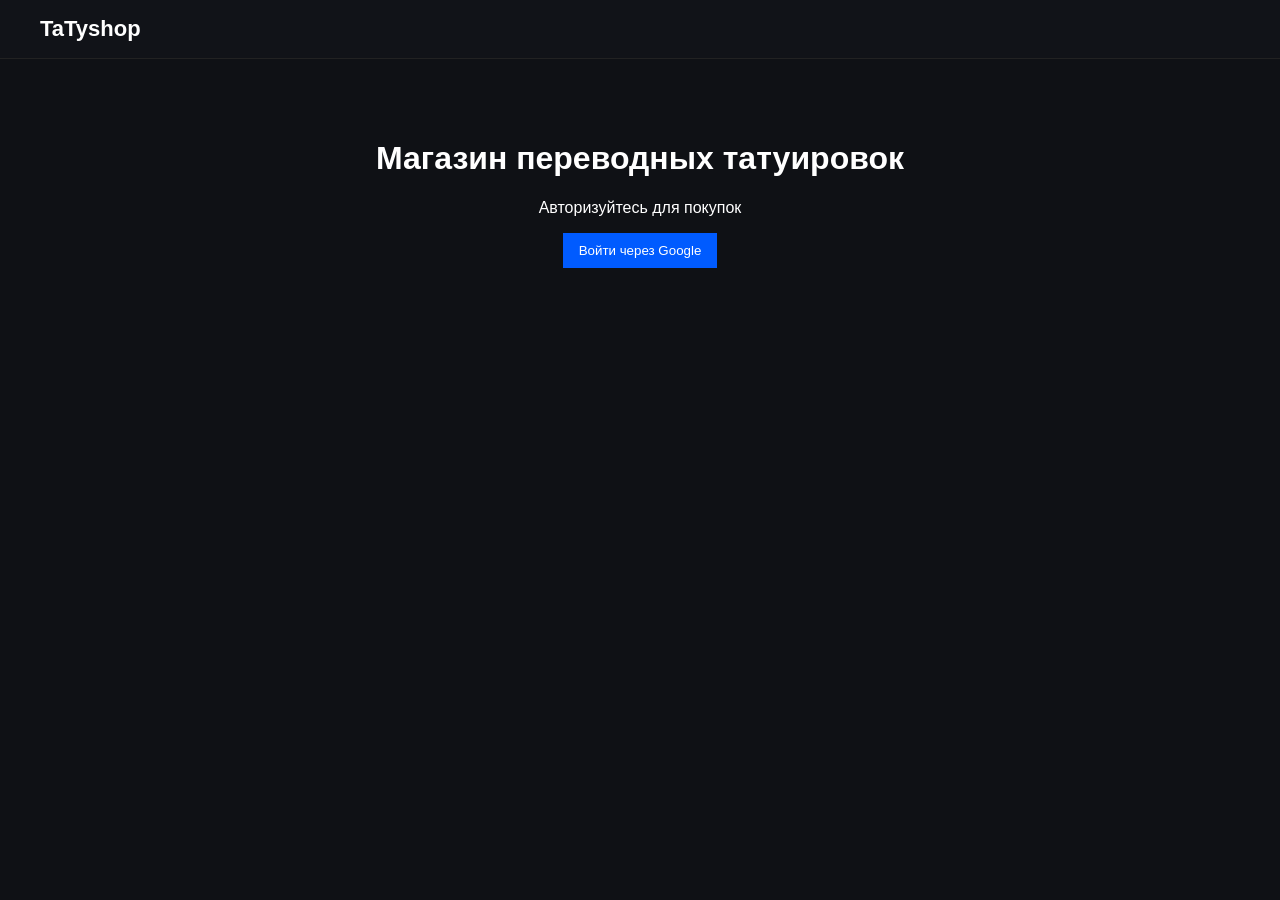
==== index.html @ 78a6cdf9 "Add files via upload" ====
<!DOCTYPE html>
<html>
<head>
  <title>TaTyshop</title>
  <link rel="stylesheet" href="/style.css">
  <script defer src="/app.js"></script>
</head>
<body>

<div class="header">
  <div class="logo">TaTyshop</div>
  <div class="nav" id="nav"></div>
</div>

<div style="padding:60px;text-align:center">
  <h1>Магазин переводных татуировок</h1>
  <p>Авторизуйтесь для покупок</p>
  <a href="/login">
    <button class="btn-primary">Войти через Google</button>
  </a>
</div>

</body>
</html>
---- style.css ----
body{
  background:#0f1115;
  color:white;
  font-family:Arial;
  margin:0;
}

header{
  background:#1a1d23;
  padding:15px;
  display:flex;
  gap:20px;
}

.card{
  background:#1a1d23;
  padding:20px;
  margin:15px 0;
}

.grid{
  display:grid;
  grid-template-columns:repeat(auto-fill,minmax(250px,1fr));
  gap:20px;
  padding:20px;
}

button{
  background:#005bff;
  border:none;
  padding:12px;
  color:white;
  cursor:pointer;
}

button:hover{
  background:#2979ff;
}

.checkout{
  display:flex;
  gap:40px;
  padding:20px;
}

.left{flex:2}
.right{flex:1}

input{
  padding:10px;
  background:#111;
  border:1px solid #333;
  color:white;
}
.header {
  background:#111318;
  display:flex;
  justify-content:space-between;
  align-items:center;
  padding:16px 40px;
  border-bottom:1px solid #222;
}

.logo {
  font-size:22px;
  font-weight:bold;
}

.nav {
  display:flex;
  gap:20px;
  align-items:center;
}

.nav a {
  color:#ccc;
  text-decoration:none;
}

.nav a:hover {
  color:white;
}

.btn-primary {
  background:#005bff;
  padding:10px 16px;
  border:none;
  color:white;
  cursor:pointer;
}

.btn-danger {
  background:#aa2e2e;
  padding:10px 16px;
  border:none;
  color:white;
  cursor:pointer;
}
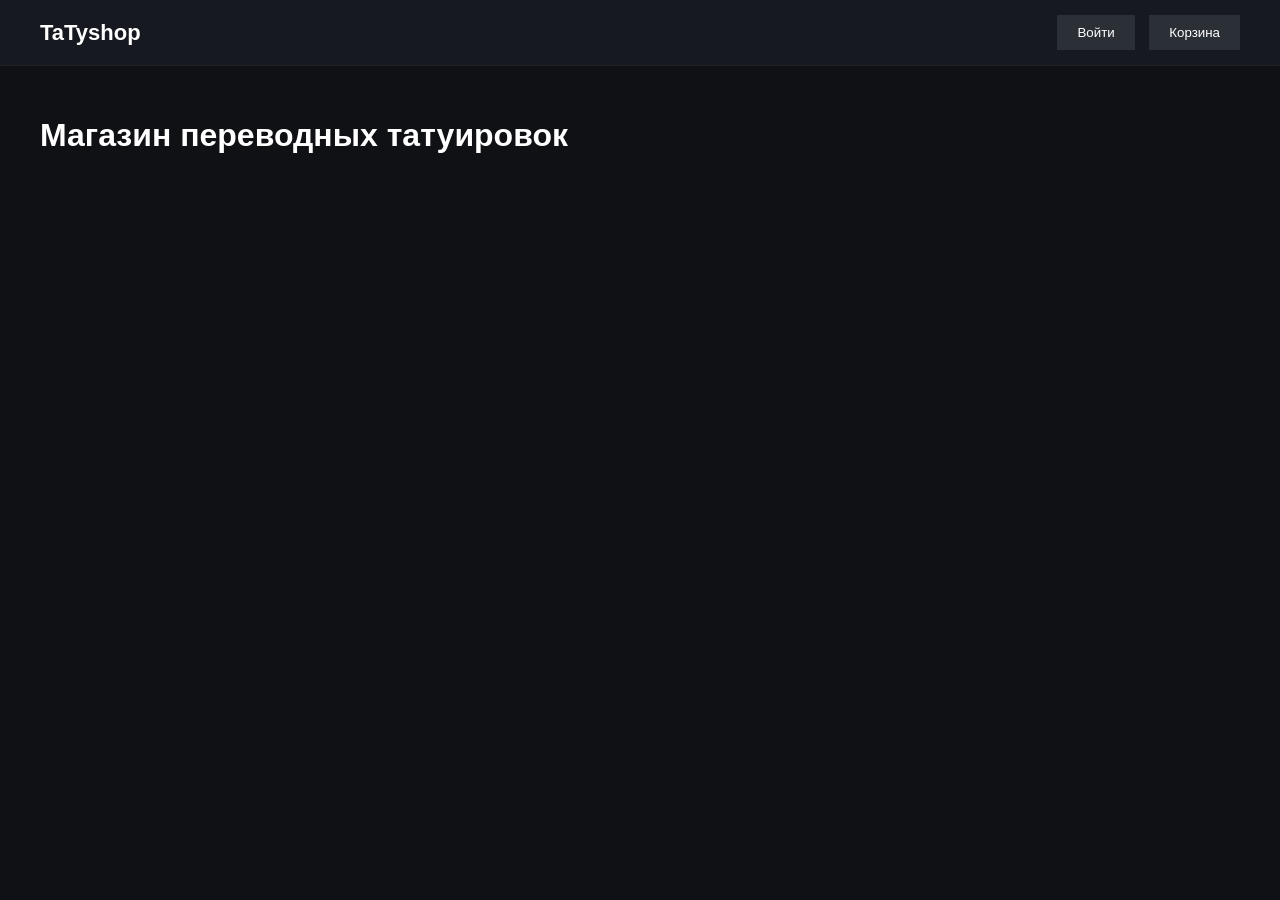
==== commit fa872c58: "Add files via upload" ====
--- a/index.html
+++ b/index.html
@@ -1,24 +1,25 @@
 <!DOCTYPE html>
-<html>
+<html lang="ru">
 <head>
+  <meta charset="UTF-8" />
   <title>TaTyshop</title>
-  <link rel="stylesheet" href="/style.css">
-  <script defer src="/app.js"></script>
+  <link rel="stylesheet" href="style.css" />
 </head>
 <body>
 
-<div class="header">
+<header class="header">
   <div class="logo">TaTyshop</div>
-  <div class="nav" id="nav"></div>
-</div>
+  <div class="actions">
+    <button class="btn">Войти</button>
+    <button class="btn">Корзина</button>
+  </div>
+</header>
 
-<div style="padding:60px;text-align:center">
-  <h1>Магазин переводных татуировок</h1>
-  <p>Авторизуйтесь для покупок</p>
-  <a href="/login">
-    <button class="btn-primary">Войти через Google</button>
-  </a>
-</div>
+<main>
+  <h1 class="title">Магазин переводных татуировок</h1>
+  <div id="products" class="products"></div>
+</main>
 
+<script src="app.js"></script>
 </body>
 </html>
--- a/style.css
+++ b/style.css
@@ -1,98 +1,82 @@
-body{
-  background:#0f1115;
-  color:white;
-  font-family:Arial;
-  margin:0;
+body {
+  margin: 0;
+  background: #0f1115;
+  color: white;
+  font-family: Arial, sans-serif;
 }
 
-header{
-  background:#1a1d23;
-  padding:15px;
-  display:flex;
-  gap:20px;
-}
-
-.card{
-  background:#1a1d23;
-  padding:20px;
-  margin:15px 0;
-}
-
-.grid{
-  display:grid;
-  grid-template-columns:repeat(auto-fill,minmax(250px,1fr));
-  gap:20px;
-  padding:20px;
-}
-
-button{
-  background:#005bff;
-  border:none;
-  padding:12px;
-  color:white;
-  cursor:pointer;
-}
-
-button:hover{
-  background:#2979ff;
-}
-
-.checkout{
-  display:flex;
-  gap:40px;
-  padding:20px;
-}
-
-.left{flex:2}
-.right{flex:1}
-
-input{
-  padding:10px;
-  background:#111;
-  border:1px solid #333;
-  color:white;
-}
 .header {
-  background:#111318;
-  display:flex;
-  justify-content:space-between;
-  align-items:center;
-  padding:16px 40px;
-  border-bottom:1px solid #222;
+  display: flex;
+  justify-content: space-between;
+  align-items: center;
+  padding: 15px 40px;
+  background: #161a20;
+  border-bottom: 1px solid #222;
 }
 
 .logo {
-  font-size:22px;
-  font-weight:bold;
+  font-size: 22px;
+  font-weight: bold;
 }
 
-.nav {
-  display:flex;
-  gap:20px;
-  align-items:center;
+.btn {
+  background: #2b2f36;
+  border: none;
+  color: white;
+  padding: 10px 20px;
+  margin-left: 10px;
+  cursor: pointer;
+  border-radius: 0; /* квадратные */
 }
 
-.nav a {
-  color:#ccc;
-  text-decoration:none;
+.btn:hover {
+  background: #3a3f47;
 }
 
-.nav a:hover {
-  color:white;
+.title {
+  padding: 30px 40px;
 }
 
-.btn-primary {
-  background:#005bff;
-  padding:10px 16px;
-  border:none;
-  color:white;
-  cursor:pointer;
+.products {
+  display: grid;
+  grid-template-columns: repeat(auto-fill, minmax(250px, 1fr));
+  gap: 20px;
+  padding: 0 40px 40px;
 }
 
-.btn-danger {
-  background:#aa2e2e;
-  padding:10px 16px;
-  border:none;
-  color:white;
-  cursor:pointer;
+.card {
+  background: #1a1f27;
+  padding: 15px;
+  border: 1px solid #222;
+}
+
+.card img {
+  width: 100%;
+  height: 200px;
+  object-fit: cover;
+  background: #111;
+}
+
+.card h3 {
+  margin: 10px 0 5px;
+}
+
+.price {
+  color: #4fc3f7;
+  font-weight: bold;
+}
+
+.buy-btn {
+  margin-top: 10px;
+  width: 100%;
+  background: #2563eb;
+  border: none;
+  padding: 10px;
+  color: white;
+  cursor: pointer;
+  border-radius: 0;
+}
+
+.buy-btn:hover {
+  background: #1e4fd1;
 }
